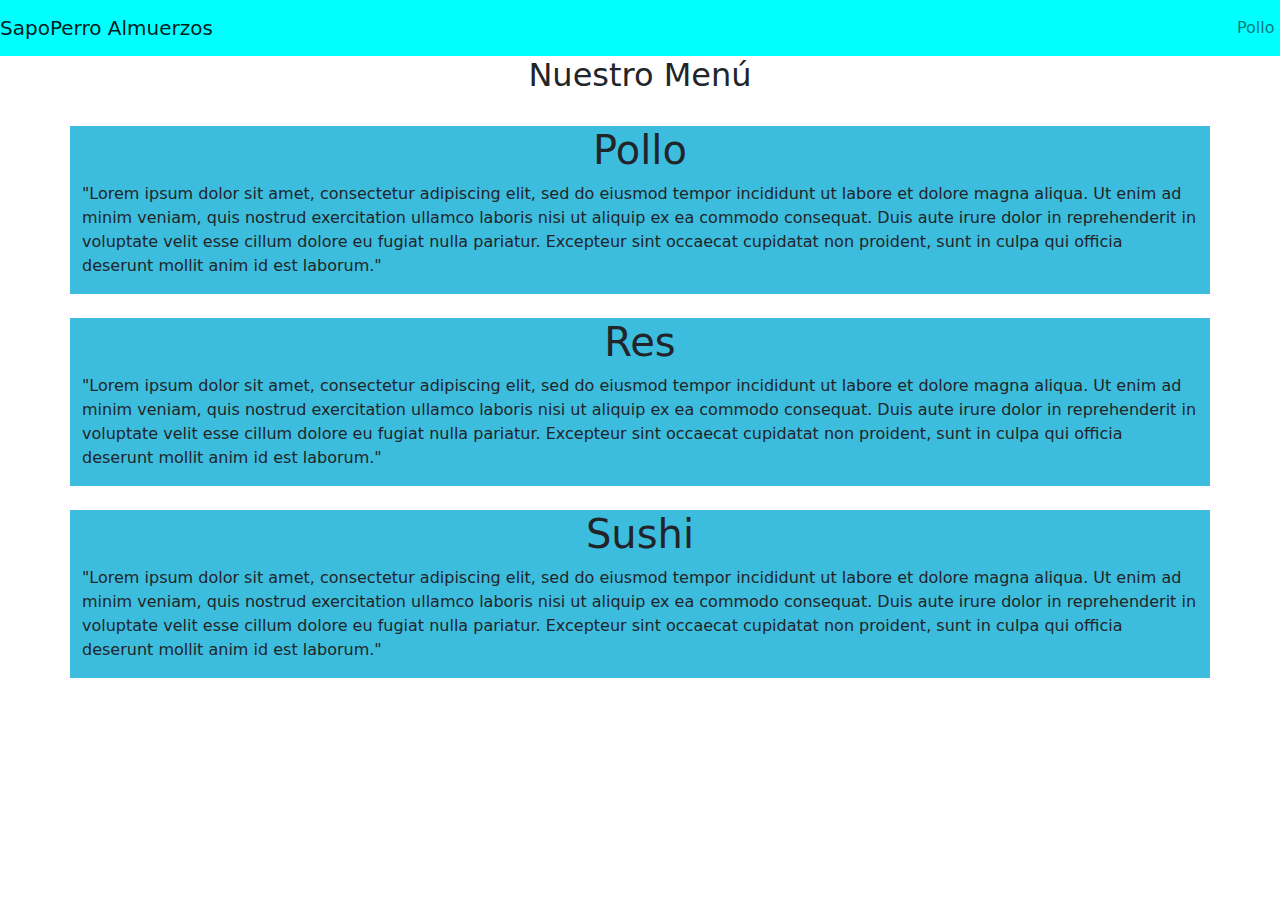
==== mod3_solution/index.html @ 5cb44274 "1" ====
<!doctype html>
<html lang="en">
  <head>
    <meta charset="utf-8">
    <meta http-equiv="X-UA-Compatible" content="IE=edge">
    <meta name="viewport" content="width=device-width, initial-scale=1">
    <title>SapoPerro Almuerzos </title>
    <link rel="stylesheet" href="css/bootstrap.min.css">
    <link rel="stylesheet" href="css/styles.css">
    <link href='https://fonts.googleapis.com/css?family=Oxygen:400,300,700' rel='stylesheet' type='text/css'>
    <link href='https://fonts.googleapis.com/css?family=Lora' rel='stylesheet' type='text/css'>
  </head>
<body>
  <header>
    <nav  style="background-color: aqua;" class="navbar navbar-expand-lg navbar-light ">
      <a class="navbar-brand" href="#">SapoPerro Almuerzos</a>
      <button class="navbar-toggler" type="button" data-toggle="collapse" data-target="#navbarSupportedContent" aria-controls="navbarSupportedContent" aria-expanded="false" aria-label="Toggle navigation">
        <span class="navbar-toggler-icon"></span>
      </button>
    
      <div  style="padding-left: 1000px;" class="collapse navbar-collapse" id="navbarSupportedContent">
        <ul class="navbar-nav mr-auto">
          <li class="nav-item">
            <a class="nav-link" href="#">Pollo </a>
          </li>
          <li class="nav-item">
            <a class="nav-link" href="#">Res</a>
          </li>
          <li class="nav-item">
            <a class="nav-link" href="#">Sushi</a>
          </li>
         
        
        </ul>
      
      </div>
    </nav>
  </header>

 
  

  <div id="main-content" class="container">
    <h2 id="menu-categories-title" class="text-center">Nuestro Menú</h2>
    <Div><br></Div>
    <div class="row">
      <div style="background-color: #3dbddd;">
        <h1 style="text-align: center;"> Pollo </h1>
        <p>"Lorem ipsum dolor sit amet, consectetur adipiscing elit, sed do eiusmod tempor incididunt ut labore et dolore magna aliqua. Ut enim ad minim veniam, quis nostrud exercitation ullamco laboris nisi ut aliquip ex ea commodo consequat. Duis aute irure dolor in reprehenderit in voluptate velit esse cillum dolore eu fugiat nulla pariatur. Excepteur sint occaecat cupidatat non proident, sunt in culpa qui officia deserunt mollit anim id est laborum."</p>
      </div>
      <Div><br></Div>
      <div style="background-color: #3dbddd;">
        <h1 style="text-align: center;"> Res </h1>
        <p>"Lorem ipsum dolor sit amet, consectetur adipiscing elit, sed do eiusmod tempor incididunt ut labore et dolore magna aliqua. Ut enim ad minim veniam, quis nostrud exercitation ullamco laboris nisi ut aliquip ex ea commodo consequat. Duis aute irure dolor in reprehenderit in voluptate velit esse cillum dolore eu fugiat nulla pariatur. Excepteur sint occaecat cupidatat non proident, sunt in culpa qui officia deserunt mollit anim id est laborum."</p>
      </div>
      <Div><br></Div>
      <div style="background-color: #3dbddd;">
        <h1 style="text-align: center;"> Sushi </h1>
        <p>"Lorem ipsum dolor sit amet, consectetur adipiscing elit, sed do eiusmod tempor incididunt ut labore et dolore magna aliqua. Ut enim ad minim veniam, quis nostrud exercitation ullamco laboris nisi ut aliquip ex ea commodo consequat. Duis aute irure dolor in reprehenderit in voluptate velit esse cillum dolore eu fugiat nulla pariatur. Excepteur sint occaecat cupidatat non proident, sunt in culpa qui officia deserunt mollit anim id est laborum."</p>
      </div>
    </div>
    
    

  </div><!-- End of #main-content -->


  <!-- jQuery (Bootstrap JS plugins depend on it) -->
  <script src="js/jquery-2.1.4.min.js"></script>
  <script src="js/bootstrap.min.js"></script>
  <script src="js/script.js"></script>
</body>
</html>
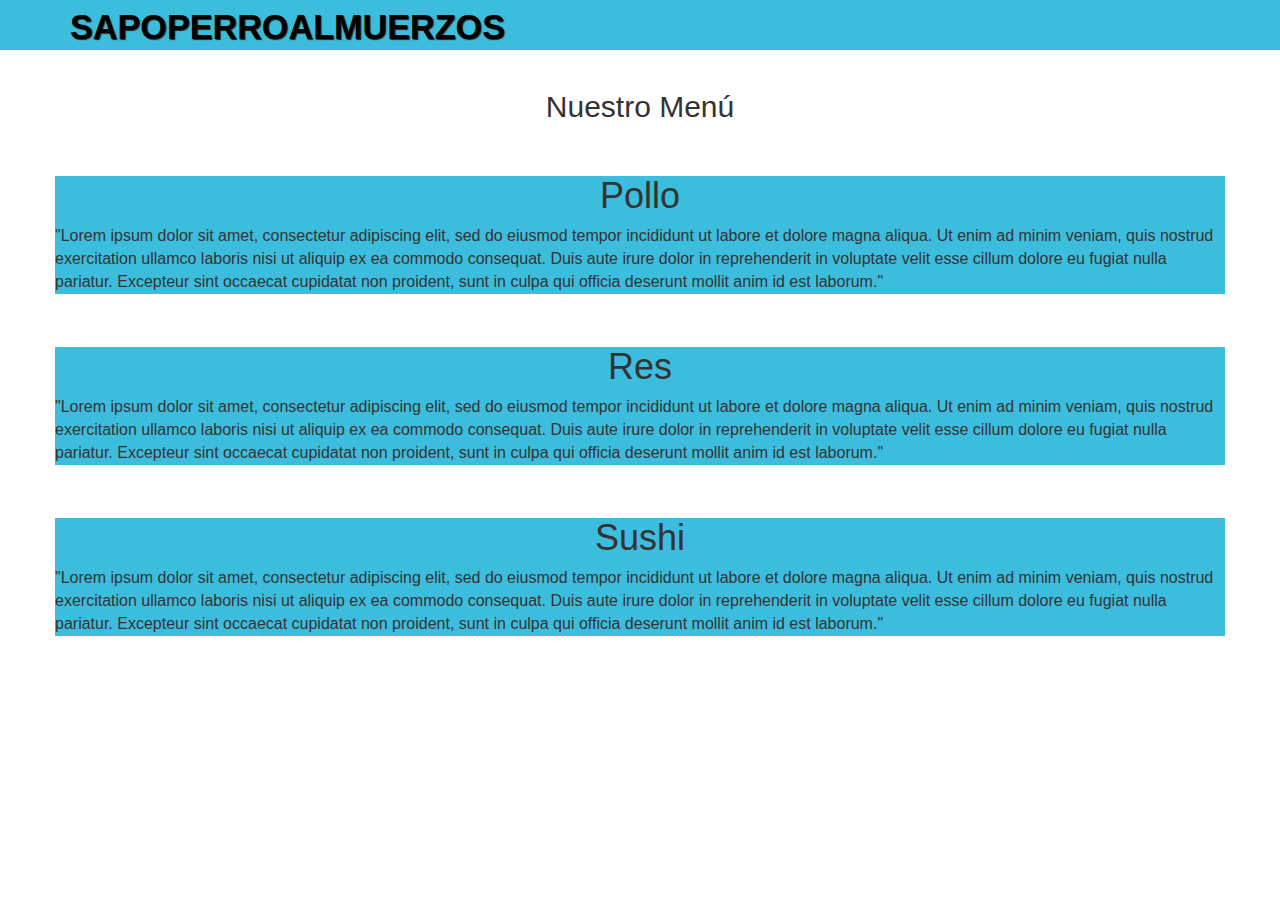
==== commit dc74d24b: "2" ====
--- a/mod3_solution/index.html
+++ b/mod3_solution/index.html
@@ -1,73 +1,88 @@
-<!doctype html>
+
+<!DOCTYPE html>
 <html lang="en">
-  <head>
-    <meta charset="utf-8">
-    <meta http-equiv="X-UA-Compatible" content="IE=edge">
-    <meta name="viewport" content="width=device-width, initial-scale=1">
-    <title>SapoPerro Almuerzos </title>
-    <link rel="stylesheet" href="css/bootstrap.min.css">
-    <link rel="stylesheet" href="css/styles.css">
-    <link href='https://fonts.googleapis.com/css?family=Oxygen:400,300,700' rel='stylesheet' type='text/css'>
-    <link href='https://fonts.googleapis.com/css?family=Lora' rel='stylesheet' type='text/css'>
-  </head>
+<head>
+  <meta charset="UTF-8">
+  <meta http-equiv="X-UA-Compatible" content="IE=edge">
+  <meta name="viewport" content="width=device-width, initial-scale=1.0">
+  <title>SapoPerro Almuerzos</title>
+  <link rel="stylesheet" href="css/bootstrap.min.css">
+  <link rel="stylesheet" href="css/style.css">
+</head>
 <body>
+
   <header>
-    <nav  style="background-color: aqua;" class="navbar navbar-expand-lg navbar-light ">
-      <a class="navbar-brand" href="#">SapoPerro Almuerzos</a>
-      <button class="navbar-toggler" type="button" data-toggle="collapse" data-target="#navbarSupportedContent" aria-controls="navbarSupportedContent" aria-expanded="false" aria-label="Toggle navigation">
-        <span class="navbar-toggler-icon"></span>
-      </button>
-    
-      <div  style="padding-left: 1000px;" class="collapse navbar-collapse" id="navbarSupportedContent">
-        <ul class="navbar-nav mr-auto">
-          <li class="nav-item">
-            <a class="nav-link" href="#">Pollo </a>
-          </li>
-          <li class="nav-item">
-            <a class="nav-link" href="#">Res</a>
-          </li>
-          <li class="nav-item">
-            <a class="nav-link" href="#">Sushi</a>
-          </li>
-         
+    <nav id="header-nav" class="navbar navbar-default">
+      <div class="container">
+
+        <div class="navbar-header">
+
+          <div class="navbar-brand">
+            <h1>SapoPerroAlmuerzos</h1>
+          </div>
+
+          <button type="button" class="visible-xs navbar-toggle collapsed" data-toggle="collapse" data-target="#collapsable-nav" aria-expanded="false">
+            <span class="sr-only">Toggle navigation</span>
+            <span class="icon-bar"></span>
+            <span class="icon-bar"></span>
+            <span class="icon-bar"></span>
+          </button>
+
+        </div>
+
+        <div id="collapsable-nav" class="collapse navbar-collapse">
+          <ul id="nav-list" class="nav navbar-nav navbar-right visible-xs">
+           <li>
+             <a href="#">
+               Chicken
+              </a>
+           </li>
+           <hr>
+           <li>
+             <a href="#">
+               Beef
+              </a>
+           </li>
+           <hr>
+           <li>
+             <a href="#">
+               Sushi
+              </a>
+           </li>
+           
+         </ul>
+       </div>
         
-        </ul>
-      
       </div>
     </nav>
+
   </header>
 
- 
-  
+  <main>
 
-  <div id="main-content" class="container">
-    <h2 id="menu-categories-title" class="text-center">Nuestro Menú</h2>
-    <Div><br></Div>
-    <div class="row">
-      <div style="background-color: #3dbddd;">
-        <h1 style="text-align: center;"> Pollo </h1>
-        <p>"Lorem ipsum dolor sit amet, consectetur adipiscing elit, sed do eiusmod tempor incididunt ut labore et dolore magna aliqua. Ut enim ad minim veniam, quis nostrud exercitation ullamco laboris nisi ut aliquip ex ea commodo consequat. Duis aute irure dolor in reprehenderit in voluptate velit esse cillum dolore eu fugiat nulla pariatur. Excepteur sint occaecat cupidatat non proident, sunt in culpa qui officia deserunt mollit anim id est laborum."</p>
-      </div>
-      <Div><br></Div>
-      <div style="background-color: #3dbddd;">
-        <h1 style="text-align: center;"> Res </h1>
-        <p>"Lorem ipsum dolor sit amet, consectetur adipiscing elit, sed do eiusmod tempor incididunt ut labore et dolore magna aliqua. Ut enim ad minim veniam, quis nostrud exercitation ullamco laboris nisi ut aliquip ex ea commodo consequat. Duis aute irure dolor in reprehenderit in voluptate velit esse cillum dolore eu fugiat nulla pariatur. Excepteur sint occaecat cupidatat non proident, sunt in culpa qui officia deserunt mollit anim id est laborum."</p>
-      </div>
-      <Div><br></Div>
-      <div style="background-color: #3dbddd;">
-        <h1 style="text-align: center;"> Sushi </h1>
-        <p>"Lorem ipsum dolor sit amet, consectetur adipiscing elit, sed do eiusmod tempor incididunt ut labore et dolore magna aliqua. Ut enim ad minim veniam, quis nostrud exercitation ullamco laboris nisi ut aliquip ex ea commodo consequat. Duis aute irure dolor in reprehenderit in voluptate velit esse cillum dolore eu fugiat nulla pariatur. Excepteur sint occaecat cupidatat non proident, sunt in culpa qui officia deserunt mollit anim id est laborum."</p>
-      </div>
-    </div>
-    
     
 
-  </div><!-- End of #main-content -->
+    <div id="main-content" class="container">
+      <h2 id="menu-categories-title" class="text-center">Nuestro Menú</h2>
+      <Div><br></Div>
+      <div class="row">
+        <div style="background-color: #3dbddd;">
+          <h1 style="text-align: center;"> Pollo </h1>
+          <p>"Lorem ipsum dolor sit amet, consectetur adipiscing elit, sed do eiusmod tempor incididunt ut labore et dolore magna aliqua. Ut enim ad minim veniam, quis nostrud exercitation ullamco laboris nisi ut aliquip ex ea commodo consequat. Duis aute irure dolor in reprehenderit in voluptate velit esse cillum dolore eu fugiat nulla pariatur. Excepteur sint occaecat cupidatat non proident, sunt in culpa qui officia deserunt mollit anim id est laborum."</p>
+        </div>
+        <Div><br></Div>
+        <div style="background-color: #3dbddd;">
+          <h1 style="text-align: center;"> Res </h1>
+          <p>"Lorem ipsum dolor sit amet, consectetur adipiscing elit, sed do eiusmod tempor incididunt ut labore et dolore magna aliqua. Ut enim ad minim veniam, quis nostrud exercitation ullamco laboris nisi ut aliquip ex ea commodo consequat. Duis aute irure dolor in reprehenderit in voluptate velit esse cillum dolore eu fugiat nulla pariatur. Excepteur sint occaecat cupidatat non proident, sunt in culpa qui officia deserunt mollit anim id est laborum."</p>
+        </div>
+        <Div><br></Div>
+        <div style="background-color: #3dbddd;">
+          <h1 style="text-align: center;"> Sushi </h1>
+          <p>"Lorem ipsum dolor sit amet, consectetur adipiscing elit, sed do eiusmod tempor incididunt ut labore et dolore magna aliqua. Ut enim ad minim veniam, quis nostrud exercitation ullamco laboris nisi ut aliquip ex ea commodo consequat. Duis aute irure dolor in reprehenderit in voluptate velit esse cillum dolore eu fugiat nulla pariatur. Excepteur sint occaecat cupidatat non proident, sunt in culpa qui officia deserunt mollit anim id est laborum."</p>
+        </div>
+      </div>
 
-
-  <!-- jQuery (Bootstrap JS plugins depend on it) -->
-  <script src="js/jquery-2.1.4.min.js"></script>
+  <script src="js/jquery-1.11.3.min.js"></script>
   <script src="js/bootstrap.min.js"></script>
-  <script src="js/script.js"></script>
 </body>
-</html>
+</html>--- a/mod3_solution/css/style.css
+++ b/mod3_solution/css/style.css
@@ -0,0 +1,66 @@
+body {
+    font-size: 16px;
+    background-color: white;
+    
+ 
+}
+
+/** HEADER **/
+#header-nav {
+    background-color: #3dbddd;
+    border-radius: 0;
+    border: 0;
+    height: auto;
+}
+.navbar-brand h1{
+    color: black;
+    font-size: 1.9em;
+    text-transform: uppercase;
+    font-weight: bold;
+    text-shadow: 1px 1px 1px #222;
+    margin-top: 0;
+    margin-bottom: 0;
+    line-height: .75;
+}
+.navbar-brand a:hover, .navbar-brand a:focus {
+    text-decoration: none;
+}
+#nav-list{
+    margin-top: 10px;
+}
+#nav-list a{
+    color:  black ;
+    text-align: center;
+    background-color: #3dbddd;
+}
+#nav-list a:hover{
+    background: #E7E7E7;
+}
+#nav-list a span {
+    font-size: 1.8em;
+}
+#titlepage {
+    color: black ;
+    font-size: xx-large;
+    font-style: normal;
+    font-weight: bold;
+    
+  }
+.menu-item-description{
+    background-color:#3dbddd;
+    margin-right: 35px;
+    margin-left: 35px;
+    
+}
+.menu-item-details {
+    background-color: #3dbddd;
+    color: black;
+    margin-top: -15px;
+   }
+h3 {
+    color:black;
+    font-size: xx-large;
+    font-style: unset;
+    font-weight: bold;
+    
+    } 